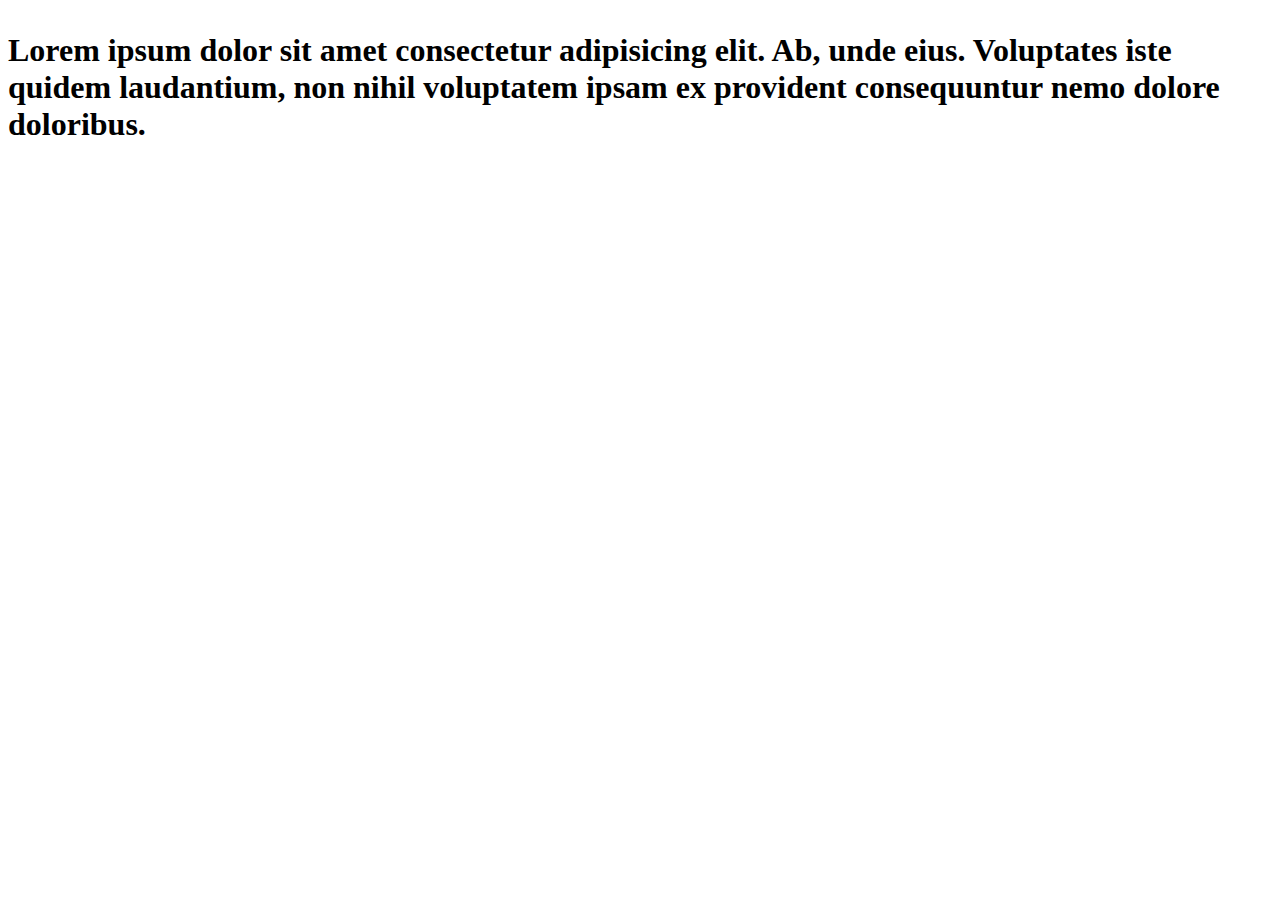
==== index..html @ af5daac5 "update commit index" ====
<!DOCTYPE html>
<html lang="fr">
  <head>
    <meta charset="UTF-8" />
    <meta http-equiv="X-UA-Compatible" content="IE=edge" />
    <meta name="viewport" content="width=device-width, initial-scale=1.0" />
    <link rel="stylesheet" href="./assets/css/styles.css" />
    <script src="./assets/js/main.js"></script>
    <title>Mashixal</title>
  </head>
  <body>
    <h1>
      <p class="test-red">
        Lorem ipsum dolor sit amet consectetur adipisicing elit. Ab, unde eius.
        Voluptates iste quidem laudantium, non nihil voluptatem ipsam ex
        provident consequuntur nemo dolore doloribus.
      </p>
    </h1>
  </body>
</html>
---- assets/css/styles.css ----
.text-red {
    color: red;
}

.text-center {
    text-align: center;
}

.my-10 {
    margin-top: 5rem;
    margin-bottom: 5rem;
}

.mx-10 {
    margin-left: 5rem;
    margin-right: 5rem;
}

.pt-4 {
    padding-top: 1rem;
}

.flex {
    display: flex;
}

.flex-col {
    flex-direction: column;
}

.justify-center {
    justify-content: center;
}

.items-center {
    align-items: center;
}

.h-screen {
    height: 100vh;
}

.w-screen {
    width: 100vw;
}

.overflow-hidden {
    overflow: hidden;
}
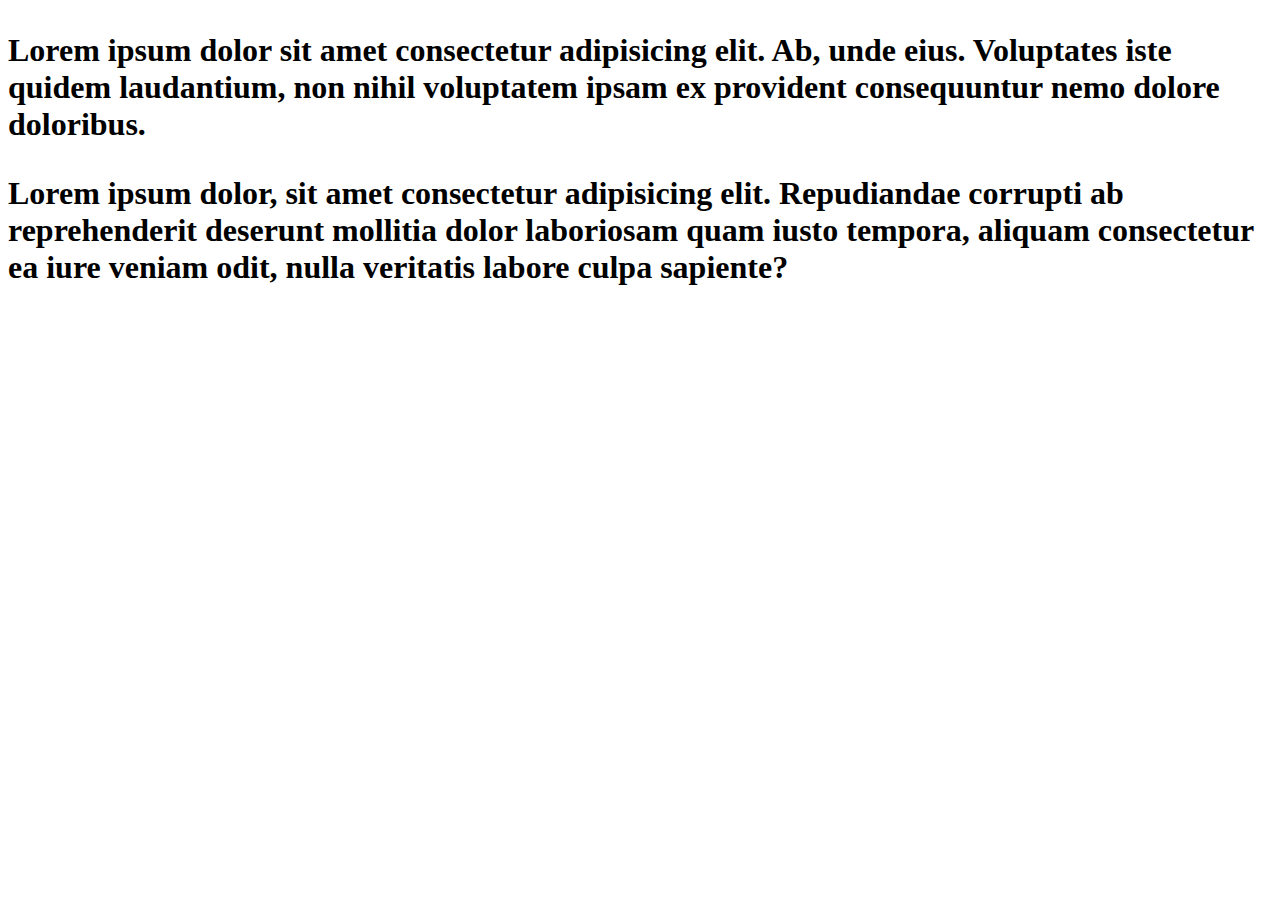
==== commit f6eb6bac: "update commit index" ====
--- a/index..html
+++ b/index..html
@@ -15,6 +15,12 @@
         Voluptates iste quidem laudantium, non nihil voluptatem ipsam ex
         provident consequuntur nemo dolore doloribus.
       </p>
+      <p class="test-red">
+        Lorem ipsum dolor, sit amet consectetur adipisicing elit. Repudiandae
+        corrupti ab reprehenderit deserunt mollitia dolor laboriosam quam iusto
+        tempora, aliquam consectetur ea iure veniam odit, nulla veritatis labore
+        culpa sapiente?
+      </p>
     </h1>
   </body>
 </html>
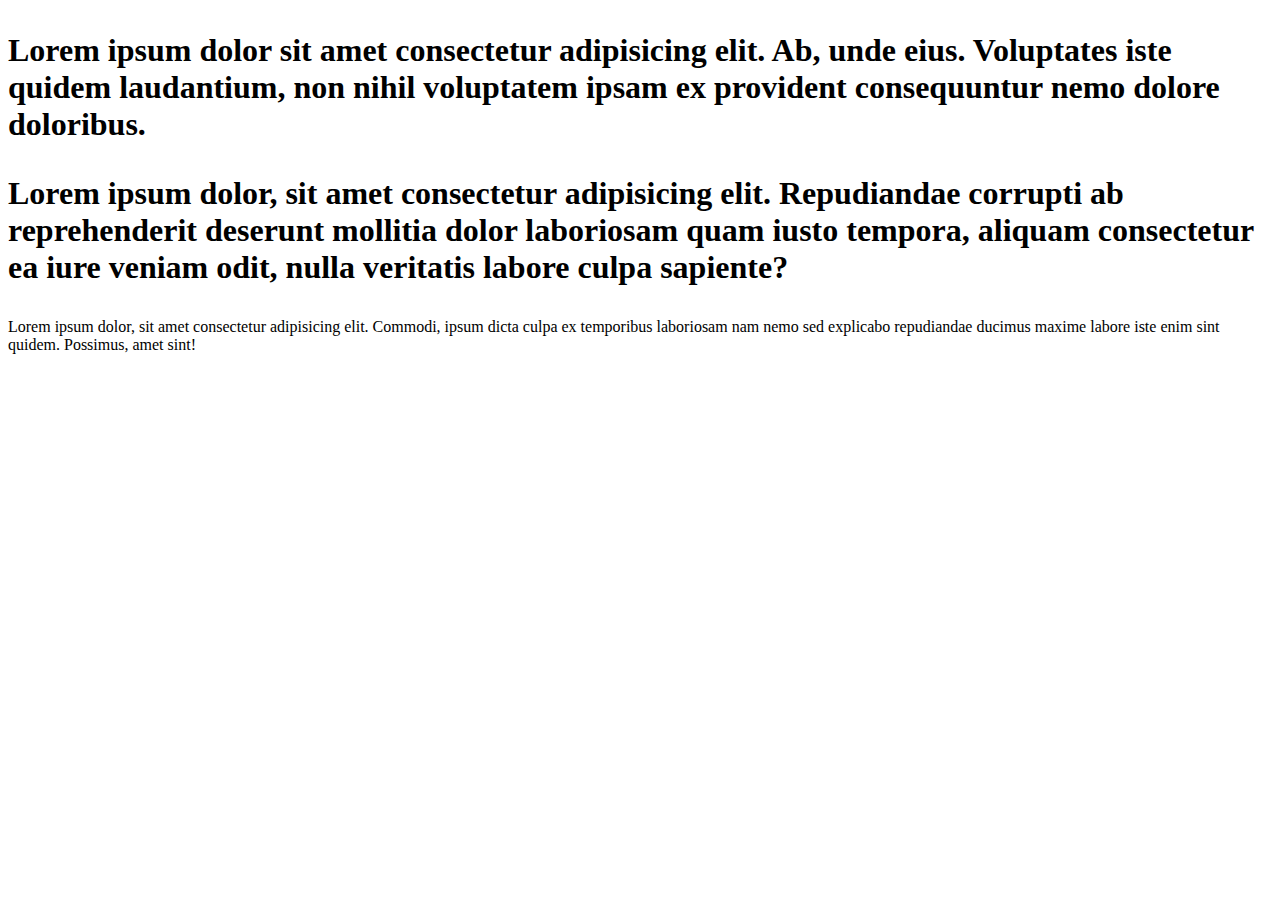
==== commit 7d52c46f: "update" ====
--- a/index..html
+++ b/index..html
@@ -22,5 +22,12 @@
         culpa sapiente?
       </p>
     </h1>
+    <div>
+      <p>
+        Lorem ipsum dolor, sit amet consectetur adipisicing elit. Commodi, ipsum
+        dicta culpa ex temporibus laboriosam nam nemo sed explicabo repudiandae
+        ducimus maxime labore iste enim sint quidem. Possimus, amet sint!
+      </p>
+    </div>
   </body>
 </html>
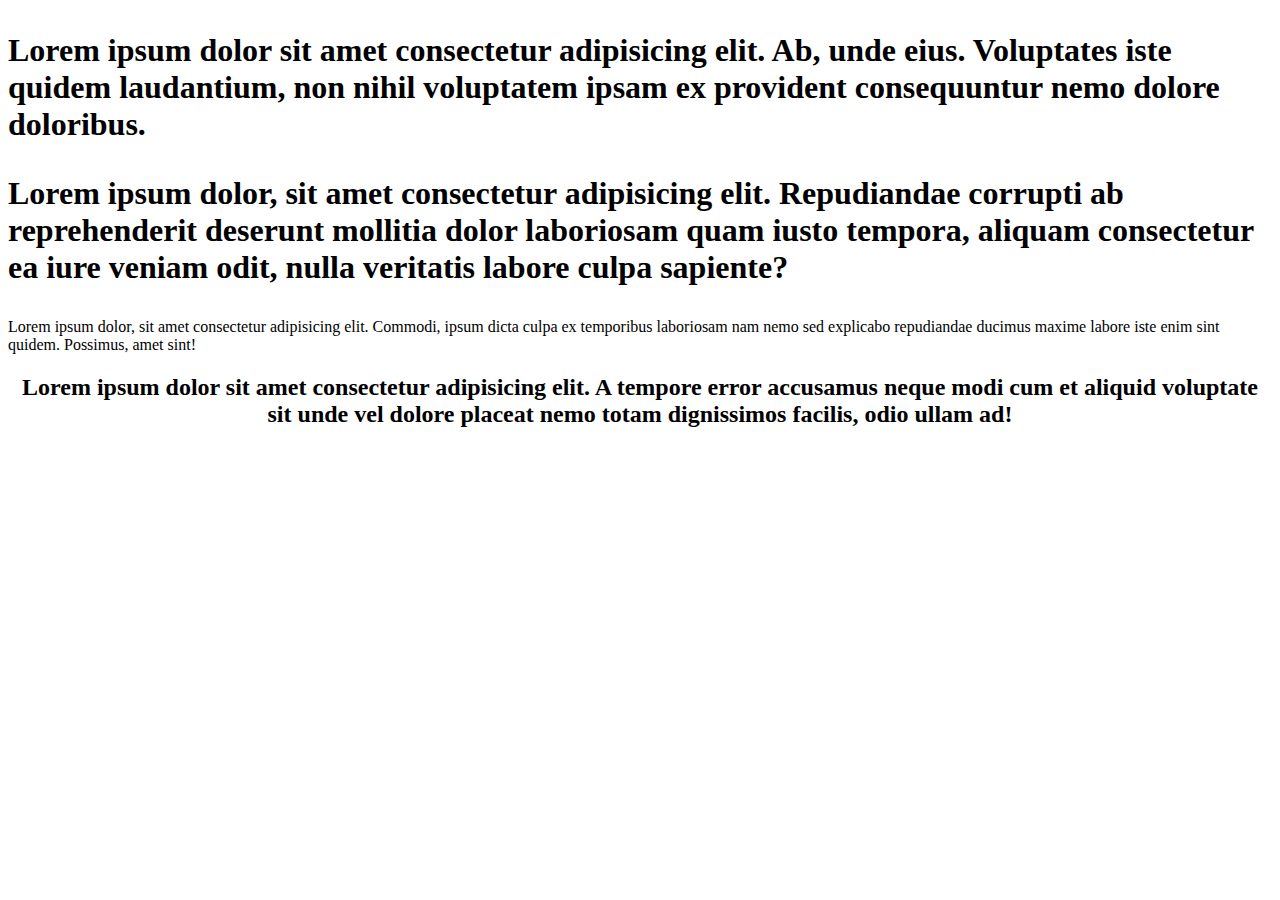
==== commit 7b900cb9: "update" ====
--- a/index..html
+++ b/index..html
@@ -23,11 +23,16 @@
       </p>
     </h1>
     <div>
-      <p>
+      <p class="text-black">
         Lorem ipsum dolor, sit amet consectetur adipisicing elit. Commodi, ipsum
         dicta culpa ex temporibus laboriosam nam nemo sed explicabo repudiandae
         ducimus maxime labore iste enim sint quidem. Possimus, amet sint!
       </p>
+      <h2 class="text-center">
+        Lorem ipsum dolor sit amet consectetur adipisicing elit. A tempore error
+        accusamus neque modi cum et aliquid voluptate sit unde vel dolore
+        placeat nemo totam dignissimos facilis, odio ullam ad!
+      </h2>
     </div>
   </body>
 </html>
--- a/assets/css/styles.css
+++ b/assets/css/styles.css
@@ -1,5 +1,9 @@
 .text-red {
     color: red;
+}
+
+.text-black {
+    color: black;
 }
 
 .text-center {
